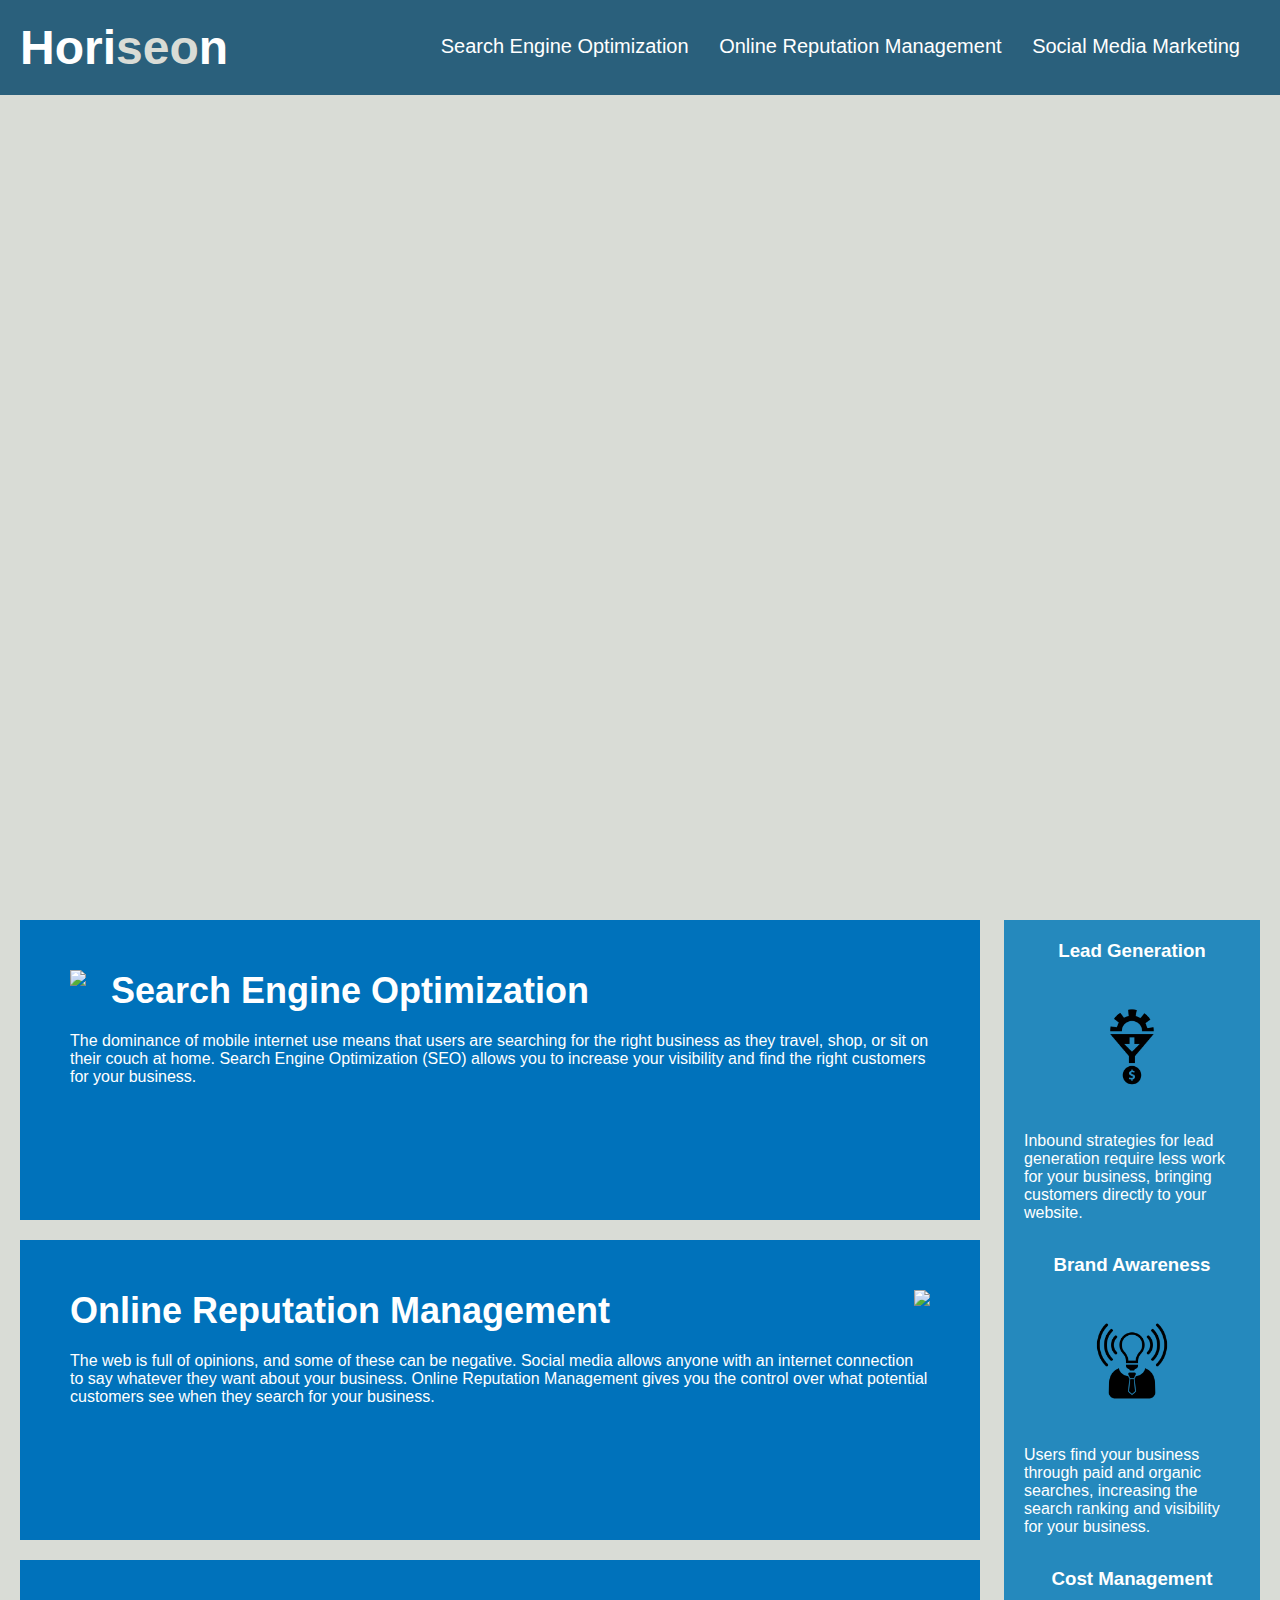
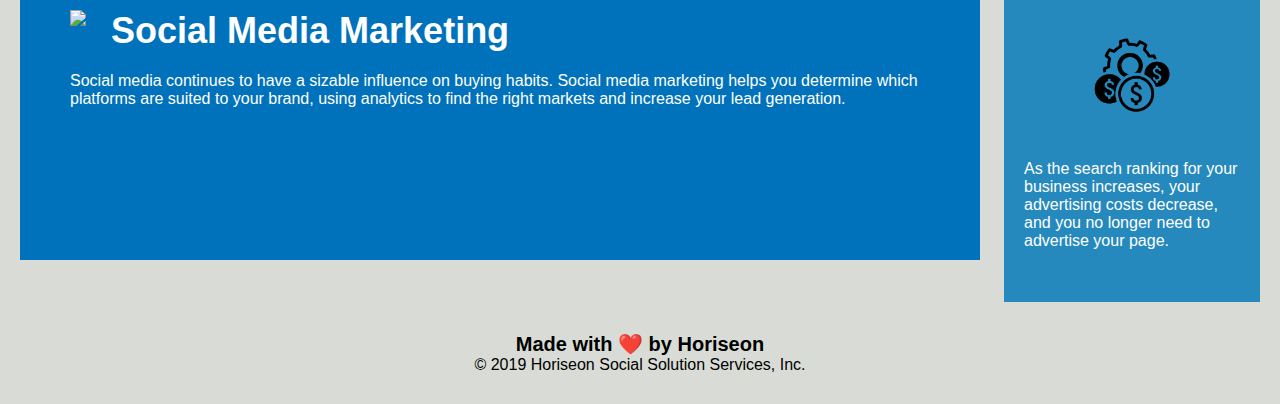
==== urban-octo-telegram-main/Develop/index.html @ fa6460cf "first commit with changes language and title" ====
<!DOCTYPE html>
<html lang="en-us">

<head>
    <meta charset="UTF-8" />
    <link rel="stylesheet" href="./assets/css/style.css">
    <title>website</title>
</head>

<body>
    <div class="header">
        <h1>Hori<span class="seo">seo</span>n</h1>
        <div>
            <ul>
                <li>
                    <a href="#search-engine-optimization">Search Engine Optimization</a>
                </li>
                <li>
                    <a href="#online-reputation-management">Online Reputation Management</a>
                </li>
                <li>
                    <a href="#social-media-marketing">Social Media Marketing</a>
                </li>
            </ul>
        </div>
    </div>
    <div class="hero"></div>
    <div class="content">
        <div class="search-engine-optimization">
            <img src="./assets/images/search-engine-optimization.jpg" class="float-left" />
            <h2>Search Engine Optimization</h2>
            <p>
                The dominance of mobile internet use means that users are searching for the right business as they travel, shop, or sit on their couch at home. Search Engine Optimization (SEO) allows you to increase your visibility and find the right customers for your business.
            </p>
        </div>
        <div id="online-reputation-management" class="online-reputation-management">
            <img src="./assets/images/online-reputation-management.jpg" class="float-right" />
            <h2>Online Reputation Management</h2>
            <p>
                The web is full of opinions, and some of these can be negative. Social media allows anyone with an internet connection to say whatever they want about your business. Online Reputation Management gives you the control over what potential customers see when they search for your business.
            </p>
        </div>
        <div id="social-media-marketing" class="social-media-marketing">
            <img src="./assets/images/social-media-marketing.jpg" class="float-left" />
            <h2>Social Media Marketing</h2>
            <p>
                Social media continues to have a sizable influence on buying habits. Social media marketing helps you determine which platforms are suited to your brand, using analytics to find the right markets and increase your lead generation.
            </p>
        </div>
    </div>
    <div class="benefits">
        <div class="benefit-lead">
            <h3>Lead Generation</h3>
            <img src="./assets/images/lead-generation.png" />
            <p>
                Inbound strategies for lead generation require less work for your business, bringing customers directly to your website.
            </p>
        </div>
        <div class="benefit-brand">
            <h3>Brand Awareness</h3>
            <img src="./assets/images/brand-awareness.png" />
            <p>
                Users find your business through paid and organic searches, increasing the search ranking and visibility for your business.
            </p>
        </div>
        <div class="benefit-cost">
            <h3>Cost Management</h3>
            <img src="./assets/images/cost-management.png"></img>
            <p>
                As the search ranking for your business increases, your advertising costs decrease, and you no longer need to advertise your page.
            </p>
        </div>
    </div>
    <div class="footer">
        <h2>Made with ❤️️ by Horiseon</h2>
        <p>
            &copy; 2019 Horiseon Social Solution Services, Inc.
        </p>
    </div>
</body>

</html>
---- urban-octo-telegram-main/Develop/assets/css/style.css ----
* {
    box-sizing: border-box;
    padding: 0;
    margin: 0;
}

body {
    background-color: #d9dcd6;
}

.header {
    padding: 20px;
    font-family: 'Trebuchet MS', 'Lucida Sans Unicode', 'Lucida Grande', 'Lucida Sans', Arial, sans-serif;
    background-color: #2a607c;
    color: #ffffff;
}

.header h1 {
    display: inline-block;
    font-size: 48px;
}

.header h1 .seo {
    color: #d9dcd6;
}

.header div {
    padding-top: 15px;
    margin-right: 20px;
    float: right;
    font-family: 'Gill Sans', 'Gill Sans MT', Calibri, 'Trebuchet MS', sans-serif;
    font-size: 20px;
}

.header div ul {
    list-style-type: none;
}

.header div ul li {
    display: inline-block;
    margin-left: 25px;
}

a {
    color: #ffffff;
    text-decoration: none;
}

p {
    font-size: 16px;
}

.hero {
    height: 800px;
    width: 100%;
    margin-bottom: 25px;
    background-image: url("../images/digital-marketing-meeting.jpg");
    background-size: cover;
    background-position: center;
}

.float-left {
    float: left;
    margin-right: 25px;
}

.float-right {
    float: right;
    margin-left: 25px;
}

.content {
    width: 75%;
    display: inline-block;
    margin-left: 20px;
}

.benefits {
    margin-right: 20px;
    padding: 20px;
    clear: both;
    float: right;
    width: 20%;
    height: 100%;
    font-family: 'Gill Sans', 'Gill Sans MT', Calibri, 'Trebuchet MS', sans-serif;
    background-color: #2589bd;
}

.benefit-lead {
    margin-bottom: 32px;
    color: #ffffff;
}

.benefit-brand {
    margin-bottom: 32px;
    color: #ffffff;
}

.benefit-cost {
    margin-bottom: 32px;
    color: #ffffff;
}

.benefit-lead h3 {
    margin-bottom: 10px;
    text-align: center;
}

.benefit-brand h3 {
    margin-bottom: 10px;
    text-align: center;
}

.benefit-cost h3 {
    margin-bottom: 10px;
    text-align: center;
}

.benefit-lead img {
    display: block;
    margin: 10px auto;
    max-width: 150px;
}

.benefit-brand img {
    display: block;
    margin: 10px auto;
    max-width: 150px;
}

.benefit-cost img {
    display: block;
    margin: 10px auto;
    max-width: 150px;
}

.search-engine-optimization {
    margin-bottom: 20px;
    padding: 50px;
    height: 300px;
    font-family: 'Gill Sans', 'Gill Sans MT', Calibri, 'Trebuchet MS', sans-serif;
    background-color: #0072bb;
    color: #ffffff;
}

.online-reputation-management {
    margin-bottom: 20px;
    padding: 50px;
    height: 300px;
    font-family: 'Gill Sans', 'Gill Sans MT', Calibri, 'Trebuchet MS', sans-serif;
    background-color: #0072bb;
    color: #ffffff;
}

.social-media-marketing {
    margin-bottom: 20px;
    padding: 50px;
    height: 300px;
    font-family: 'Gill Sans', 'Gill Sans MT', Calibri, 'Trebuchet MS', sans-serif;
    background-color: #0072bb;
    color: #ffffff;
}

.search-engine-optimization img {
    max-height: 200px;
}

.online-reputation-management img {
    max-height: 200px;
}

.social-media-marketing img {
    max-height: 200px;
}

.search-engine-optimization h2 {
    margin-bottom: 20px;
    font-size: 36px;
}

.online-reputation-management h2 {
    margin-bottom: 20px;
    font-size: 36px;
}

.social-media-marketing h2 {
    margin-bottom: 20px;
    font-size: 36px;
}

.footer {
    padding: 30px;
    clear: both;
    font-family: 'Trebuchet MS', 'Lucida Sans Unicode', 'Lucida Grande', 'Lucida Sans', Arial, sans-serif;
    text-align: center;
}

.footer h2 {
    font-size: 20px;
}
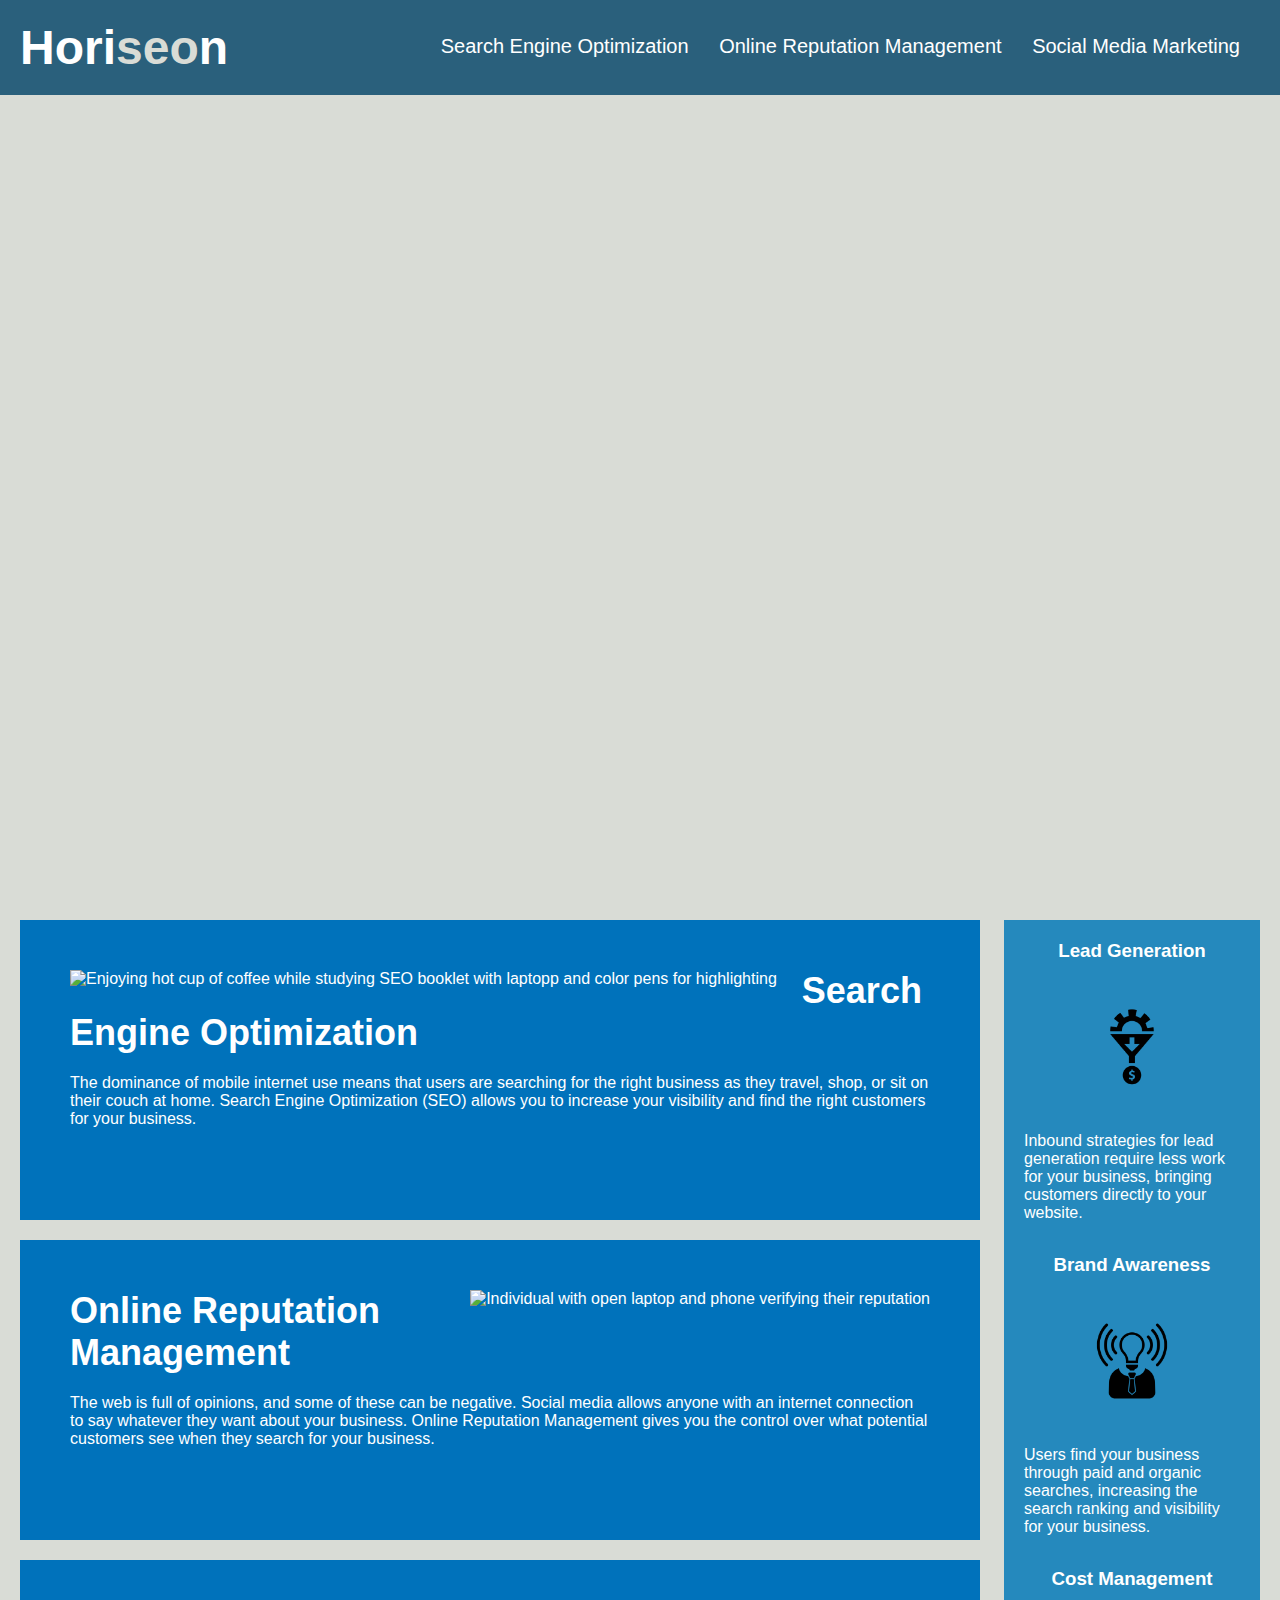
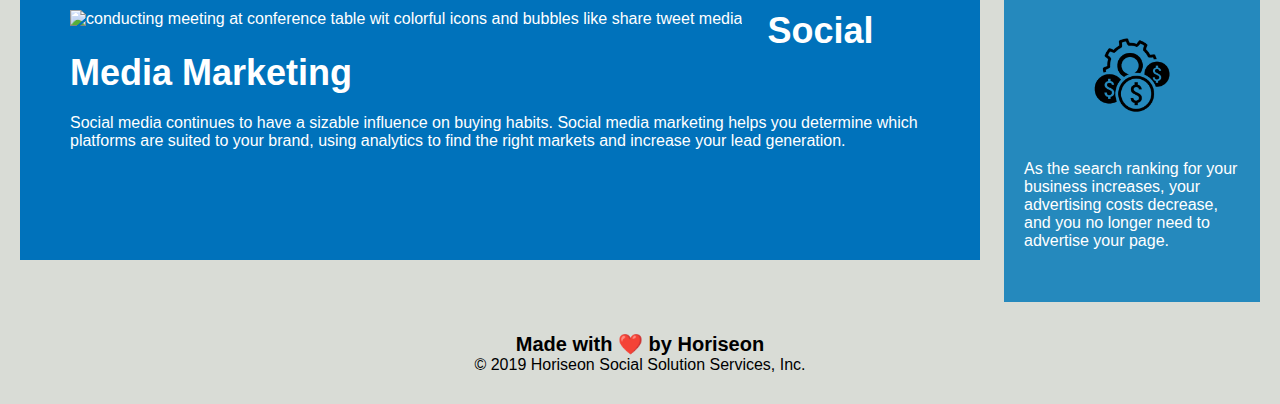
==== commit 87cc67f2: "added alt info to images" ====
--- a/urban-octo-telegram-main/Develop/index.html
+++ b/urban-octo-telegram-main/Develop/index.html
@@ -1,47 +1,53 @@
 <!DOCTYPE html>
-<html lang="en-us">
+<!-- changed "en-us" to "en" to broaden coverage -->
+<html lang="en">
 
 <head>
     <meta charset="UTF-8" />
     <link rel="stylesheet" href="./assets/css/style.css">
-    <title>website</title>
+    <!-- changed tab name from website to Horiseon -->
+    <title>Horiseon</title>
 </head>
 
 <body>
     <div class="header">
         <h1>Hori<span class="seo">seo</span>n</h1>
         <div>
-            <ul>
-                <li>
-                    <a href="#search-engine-optimization">Search Engine Optimization</a>
-                </li>
-                <li>
-                    <a href="#online-reputation-management">Online Reputation Management</a>
-                </li>
-                <li>
-                    <a href="#social-media-marketing">Social Media Marketing</a>
-                </li>
-            </ul>
+            <!-- add <nav> identifiers -->
+            <nav>
+                <ul>
+                    <li>
+                        <a href="#search-engine-optimization">Search Engine Optimization</a>
+                    </li>
+                    <li>
+                        <a href="#online-reputation-management">Online Reputation Management</a>
+                    </li>
+                    <li>
+                        <a href="#social-media-marketing">Social Media Marketing</a>
+                    </li>
+                </ul>
+            </nav>
         </div>
     </div>
-    <div class="hero"></div>
+    <!-- add descriptive "alt" information for images for readers -->
+    <div class="hero" title="4 Diverse Executives meeting around conference table"></div>
     <div class="content">
         <div class="search-engine-optimization">
-            <img src="./assets/images/search-engine-optimization.jpg" class="float-left" />
+            <img src="./assets/images/search-engine-optimization.jpg" alt="Enjoying hot cup of coffee while studying SEO booklet with laptopp and color pens for highlighting" class="float-left" />
             <h2>Search Engine Optimization</h2>
             <p>
                 The dominance of mobile internet use means that users are searching for the right business as they travel, shop, or sit on their couch at home. Search Engine Optimization (SEO) allows you to increase your visibility and find the right customers for your business.
             </p>
         </div>
         <div id="online-reputation-management" class="online-reputation-management">
-            <img src="./assets/images/online-reputation-management.jpg" class="float-right" />
+            <img src="./assets/images/online-reputation-management.jpg" alt="Individual with open laptop and phone verifying their reputation" class="float-right" />
             <h2>Online Reputation Management</h2>
             <p>
                 The web is full of opinions, and some of these can be negative. Social media allows anyone with an internet connection to say whatever they want about your business. Online Reputation Management gives you the control over what potential customers see when they search for your business.
             </p>
         </div>
         <div id="social-media-marketing" class="social-media-marketing">
-            <img src="./assets/images/social-media-marketing.jpg" class="float-left" />
+            <img src="./assets/images/social-media-marketing.jpg" alt="conducting meeting at conference table wit colorful icons and bubbles like share tweet media" class="float-left" />
             <h2>Social Media Marketing</h2>
             <p>
                 Social media continues to have a sizable influence on buying habits. Social media marketing helps you determine which platforms are suited to your brand, using analytics to find the right markets and increase your lead generation.
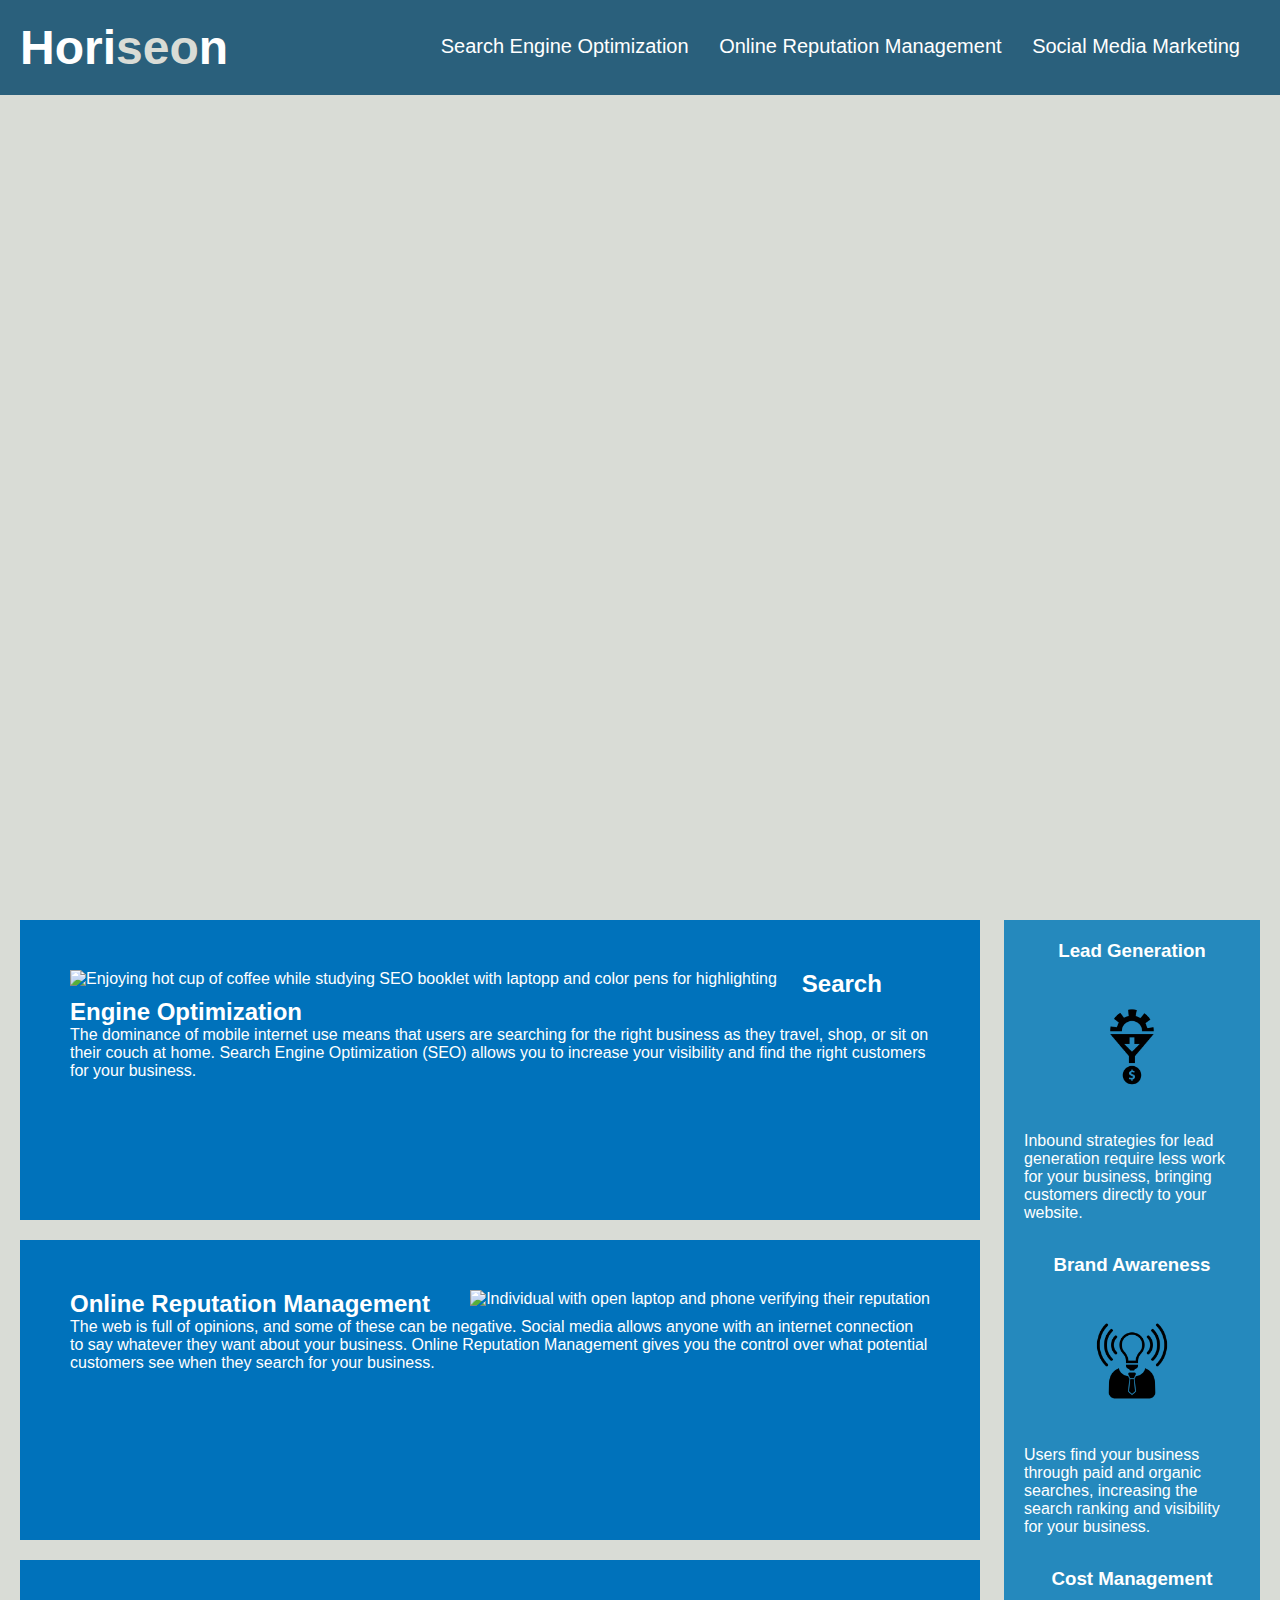
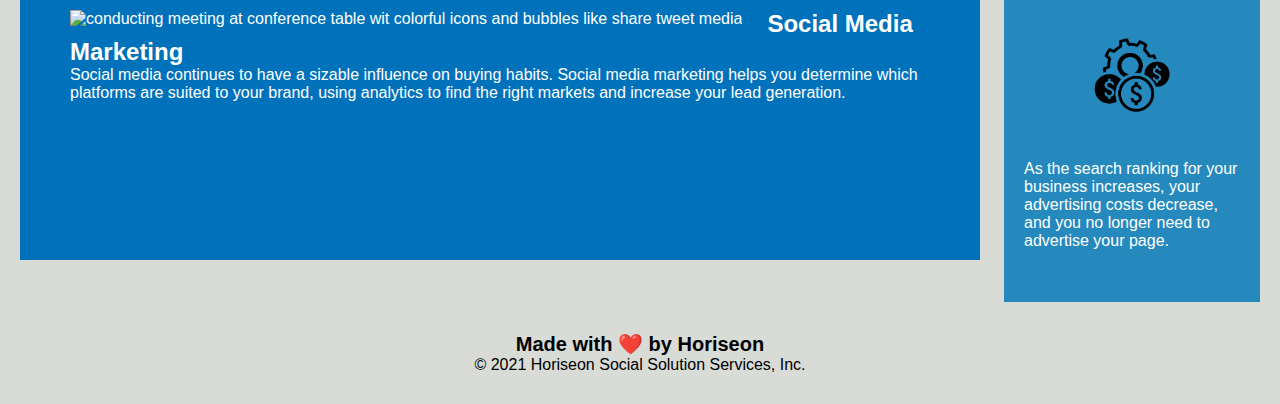
==== commit d649a9f6: "consolidated code in style sheet" ====
--- a/urban-octo-telegram-main/Develop/index.html
+++ b/urban-octo-telegram-main/Develop/index.html
@@ -13,7 +13,7 @@
     <div class="header">
         <h1>Hori<span class="seo">seo</span>n</h1>
         <div>
-            <!-- add <nav> identifiers -->
+            <!-- add <nav> identifiers to correct navigational links -->
             <nav>
                 <ul>
                     <li>
@@ -32,7 +32,8 @@
     <!-- add descriptive "alt" information for images for readers -->
     <div class="hero" title="4 Diverse Executives meeting around conference table"></div>
     <div class="content">
-        <div class="search-engine-optimization">
+        <!-- added missing "id="search-engine-optimization" -->
+        <div id="search-engine-optimization" class="search-engine-optimization">
             <img src="./assets/images/search-engine-optimization.jpg" alt="Enjoying hot cup of coffee while studying SEO booklet with laptopp and color pens for highlighting" class="float-left" />
             <h2>Search Engine Optimization</h2>
             <p>
@@ -79,8 +80,9 @@
     </div>
     <div class="footer">
         <h2>Made with ❤️️ by Horiseon</h2>
+        <!-- updated the copyright date -->
         <p>
-            &copy; 2019 Horiseon Social Solution Services, Inc.
+            &copy; 2021 Horiseon Social Solution Services, Inc.
         </p>
     </div>
 </body>
--- a/urban-octo-telegram-main/Develop/assets/css/style.css
+++ b/urban-octo-telegram-main/Develop/assets/css/style.css
@@ -86,72 +86,38 @@
     background-color: #2589bd;
 }
 
-.benefit-lead {
-    margin-bottom: 32px;
-    color: #ffffff;
-}
+/* combined lead, brand and cost */
 
-.benefit-brand {
-    margin-bottom: 32px;
-    color: #ffffff;
-}
-
+.benefit-lead,
+.benefit-brand,
 .benefit-cost {
     margin-bottom: 32px;
     color: #ffffff;
 }
 
-.benefit-lead h3 {
-    margin-bottom: 10px;
-    text-align: center;
-}
+/* combined lead h3, brand h3, cost h3 */
 
-.benefit-brand h3 {
-    margin-bottom: 10px;
-    text-align: center;
-}
-
+.benefit-lead h3,
+.benefit-brand h3,
 .benefit-cost h3 {
     margin-bottom: 10px;
     text-align: center;
 }
 
-.benefit-lead img {
-    display: block;
-    margin: 10px auto;
-    max-width: 150px;
-}
+/* combined lead img, brand img, cost img */
 
-.benefit-brand img {
-    display: block;
-    margin: 10px auto;
-    max-width: 150px;
-}
-
+.benefit-lead img,
+.benefit-brand img,
 .benefit-cost img {
     display: block;
     margin: 10px auto;
     max-width: 150px;
 }
 
-.search-engine-optimization {
-    margin-bottom: 20px;
-    padding: 50px;
-    height: 300px;
-    font-family: 'Gill Sans', 'Gill Sans MT', Calibri, 'Trebuchet MS', sans-serif;
-    background-color: #0072bb;
-    color: #ffffff;
-}
+/* combined search, online, social */
 
-.online-reputation-management {
-    margin-bottom: 20px;
-    padding: 50px;
-    height: 300px;
-    font-family: 'Gill Sans', 'Gill Sans MT', Calibri, 'Trebuchet MS', sans-serif;
-    background-color: #0072bb;
-    color: #ffffff;
-}
-
+.search-engine-optimization,
+.online-reputation-management,
 .social-media-marketing {
     margin-bottom: 20px;
     padding: 50px;
@@ -161,32 +127,23 @@
     color: #ffffff;
 }
 
-.search-engine-optimization img {
-    max-height: 200px;
-}
+/* combined search img, online img, social img  */
 
-.online-reputation-management img {
-    max-height: 200px;
-}
-
+.search-engine-optimization img,
+.online-reputation-management img,
 .social-media-marketing img {
     max-height: 200px;
 }
 
-.search-engine-optimization h2 {
+/* combined search h2, online h2, social h2 */
+
+.search-engine-optimization h2,
+.online-reputation-management h2,
+.social-media-marketing h2, {
     margin-bottom: 20px;
     font-size: 36px;
 }
 
-.online-reputation-management h2 {
-    margin-bottom: 20px;
-    font-size: 36px;
-}
-
-.social-media-marketing h2 {
-    margin-bottom: 20px;
-    font-size: 36px;
-}
 
 .footer {
     padding: 30px;
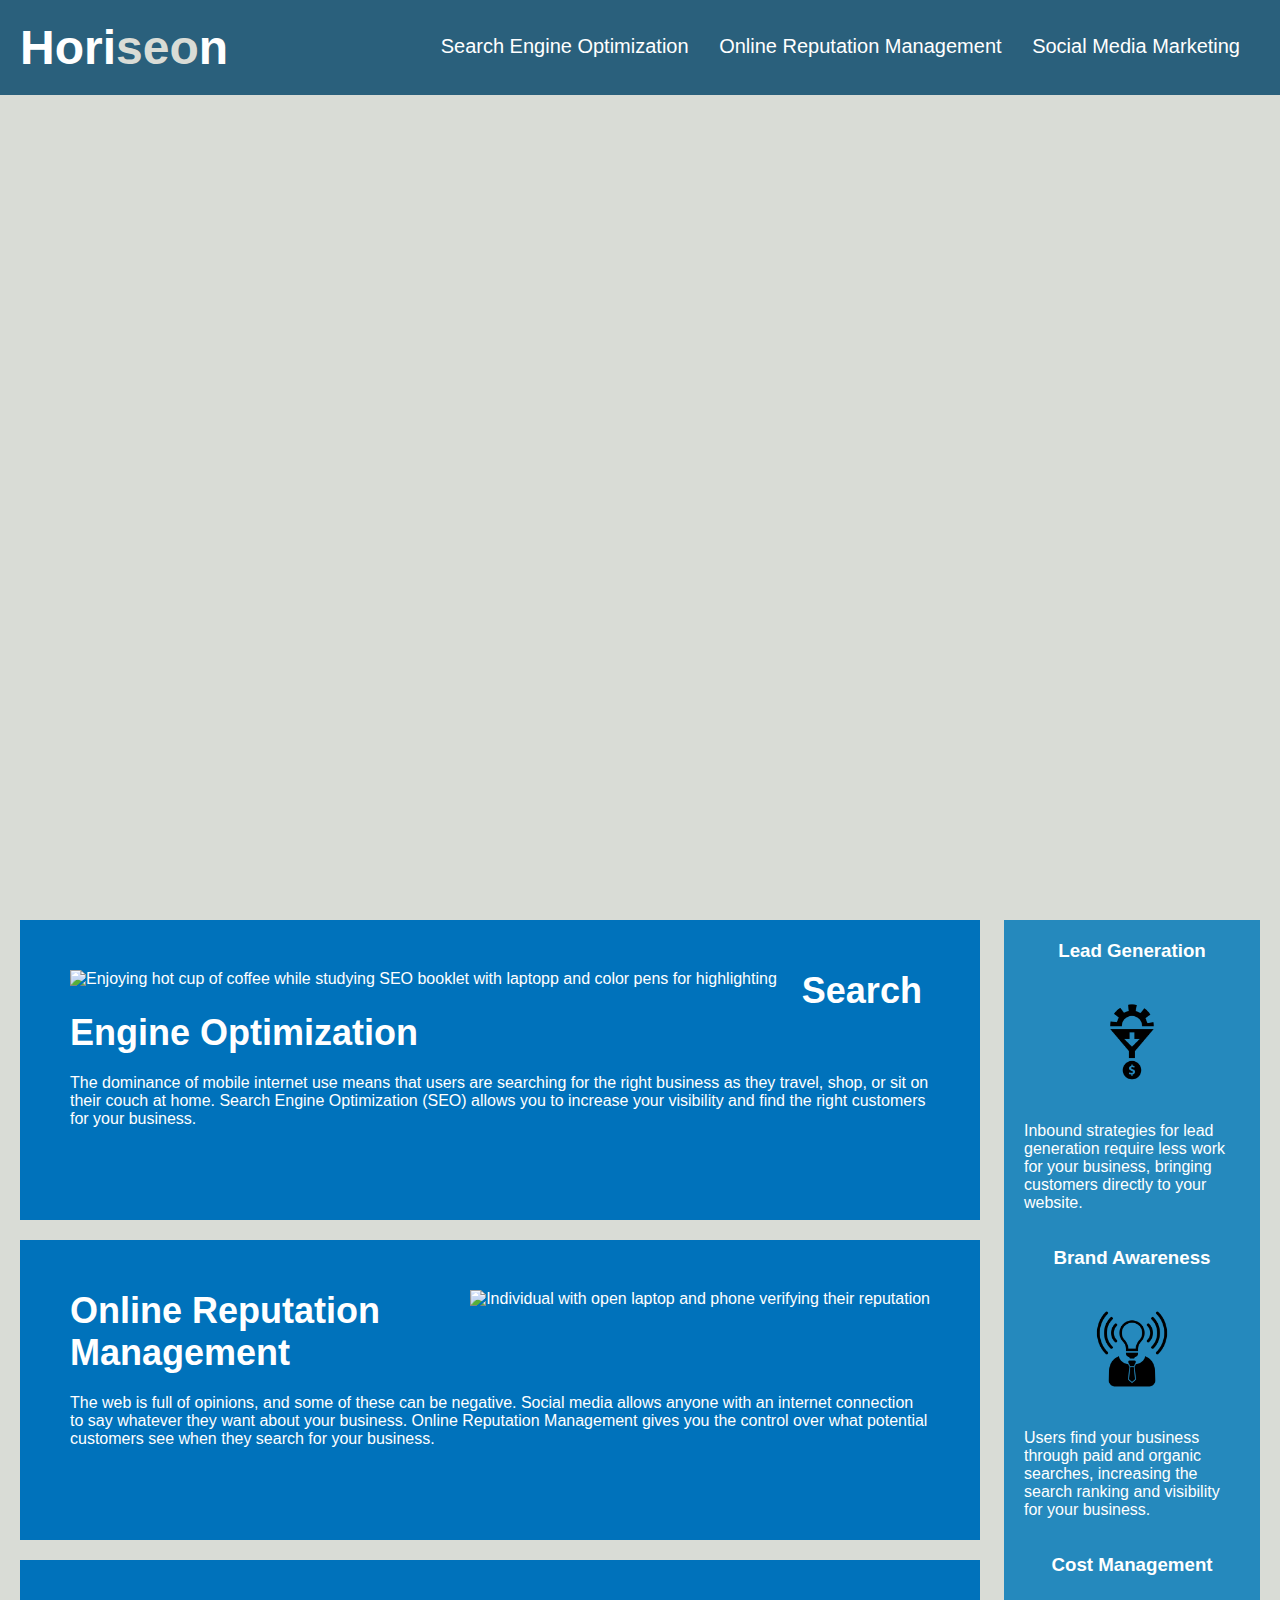
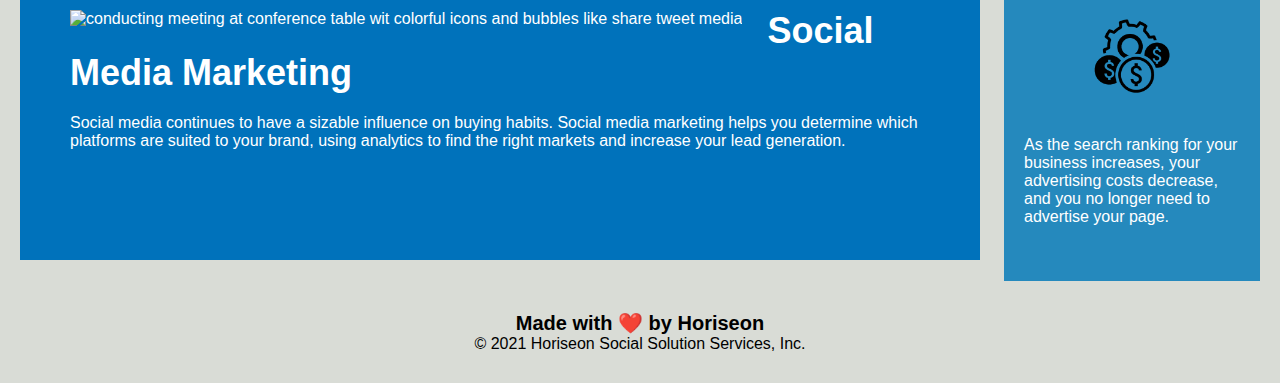
==== commit 2da42730: "re-organized style sheet for flow to match html flow" ====
--- a/urban-octo-telegram-main/Develop/index.html
+++ b/urban-octo-telegram-main/Develop/index.html
@@ -1,5 +1,5 @@
 <!DOCTYPE html>
-<!-- changed "en-us" to "en" to broaden coverage -->
+<!-- changed "en-us" to "en" for more international appeal -->
 <html lang="en">
 
 <head>
--- a/urban-octo-telegram-main/Develop/assets/css/style.css
+++ b/urban-octo-telegram-main/Develop/assets/css/style.css
@@ -75,45 +75,7 @@
     margin-left: 20px;
 }
 
-.benefits {
-    margin-right: 20px;
-    padding: 20px;
-    clear: both;
-    float: right;
-    width: 20%;
-    height: 100%;
-    font-family: 'Gill Sans', 'Gill Sans MT', Calibri, 'Trebuchet MS', sans-serif;
-    background-color: #2589bd;
-}
-
-/* combined lead, brand and cost */
-
-.benefit-lead,
-.benefit-brand,
-.benefit-cost {
-    margin-bottom: 32px;
-    color: #ffffff;
-}
-
-/* combined lead h3, brand h3, cost h3 */
-
-.benefit-lead h3,
-.benefit-brand h3,
-.benefit-cost h3 {
-    margin-bottom: 10px;
-    text-align: center;
-}
-
-/* combined lead img, brand img, cost img */
-
-.benefit-lead img,
-.benefit-brand img,
-.benefit-cost img {
-    display: block;
-    margin: 10px auto;
-    max-width: 150px;
-}
-
+/* moved the "seo" sections before benefits for better flow */
 /* combined search, online, social */
 
 .search-engine-optimization,
@@ -139,11 +101,49 @@
 
 .search-engine-optimization h2,
 .online-reputation-management h2,
-.social-media-marketing h2, {
+.social-media-marketing h2 {
     margin-bottom: 20px;
     font-size: 36px;
 }
 
+.benefits {
+    margin-right: 20px;
+    padding: 20px;
+    clear: both;
+    float: right;
+    width: 20%;
+    height: 100%;
+    font-family: 'Gill Sans', 'Gill Sans MT', Calibri, 'Trebuchet MS', sans-serif;
+    background-color: #2589bd;
+}
+
+/* combined lead, brand and cost - changed margin to align the bottom boxes */
+
+.benefit-lead,
+.benefit-brand,
+.benefit-cost {
+    margin-bottom: 35px;
+    color: #ffffff;
+}
+
+/* combined lead h3, brand h3, cost h3 - changed margin to align the bottom boxes */
+
+.benefit-lead h3,
+.benefit-brand h3,
+.benefit-cost h3 {
+    margin-bottom: 5px;
+    text-align: center;
+}
+
+/* combined lead img, brand img, cost img - changed margin to align the bottom boxes */
+
+.benefit-lead img,
+.benefit-brand img,
+.benefit-cost img {
+    display: block;
+    margin: 5px auto;
+    max-width: 150px;
+}
 
 .footer {
     padding: 30px;
